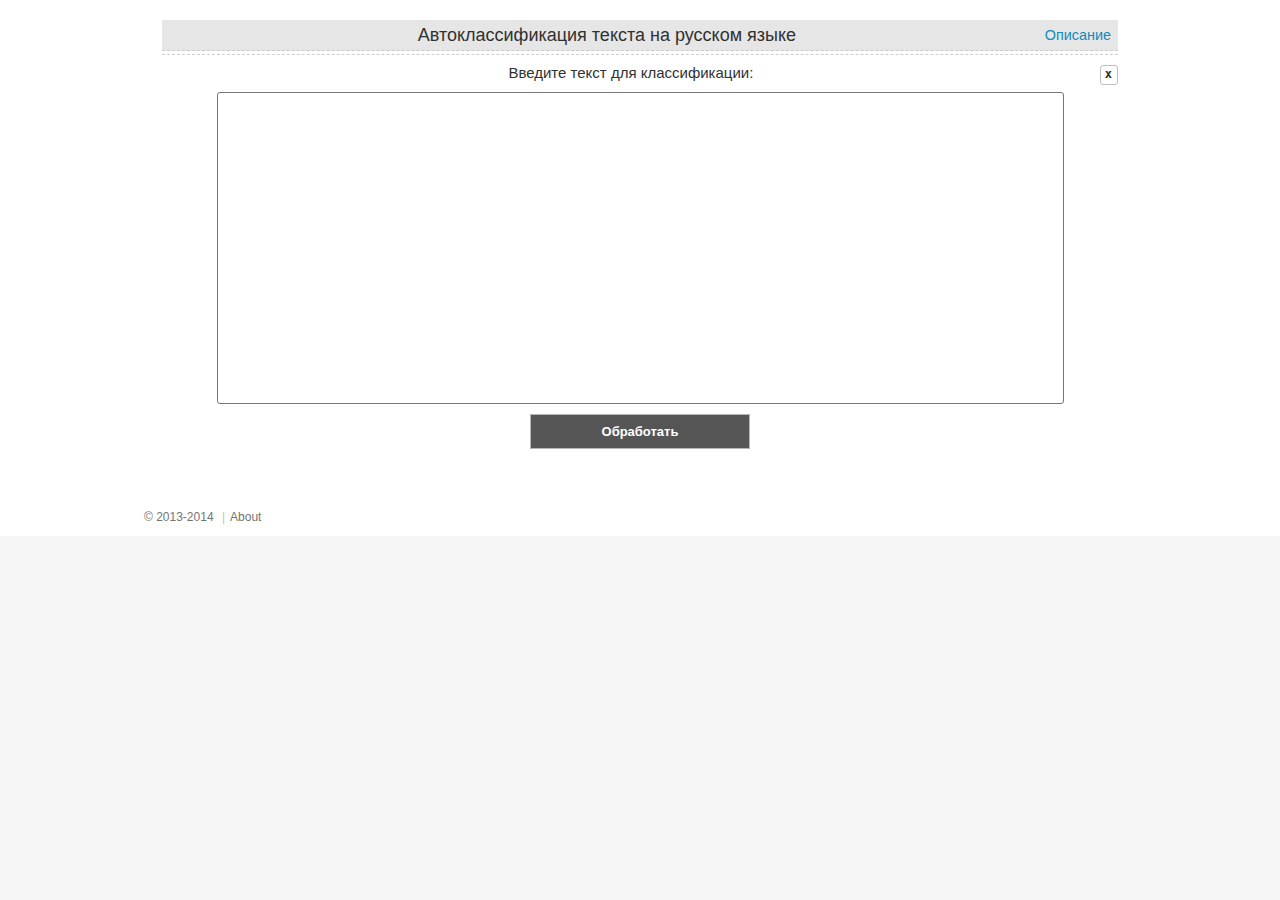
==== classify.web.demo/index.html @ a1781be6 "..." ====
﻿<!DOCTYPE html>
<html>
<head>
    <title>Автоклассификация текста на русском языке</title>
    <meta http-equiv="Content-Type" content="text/html; charset=utf-8" />
    <meta http-equiv="X-UA-Compatible" content="IE=edge" />
    <meta name="description" content="Автоклассификация текста; машинное обучение; natural language processing; computational linguistics" />
    <meta name="keywords"    content="Автоклассификация текста; машинное обучение; natural language processing; computational linguistics" />
    <link rel="stylesheet" href="rc/css/style.css" type="text/css" media="all" />
    <script type="text/javascript" src="rc/javascript/jquery-1.9.1.js"></script>
    <script type="text/javascript" src="rc/javascript/main.js"></script>
</head>
<body class="default">
    <noscript>
        <div style="background-color: #F00; color: #FFF; text-align: center; padding: 10px;">Данный сайт требует включенной поддержки JavaScript в вашем браузере.</div>
    </noscript>
    <div id="wrapper">
        <div id="mainWrapper" class="clearfix">
            <div id="main" class="clearfix">
                <div id="mainPageContent">
                    <h2 id="periodsHeader" class="h-head">
                        <span>Автоклассификация текста на русском языке</span>
                        <a class="description-header" href="description.html">Описание</a>
                    </h2>

                    <div class="line"></div>

                    <h2 class="main-header">
                        <span id="textLength"></span>
                        <span>Введите текст для классификации:</span>
                        <span id="resetText2Default" title="reset text to default">x</span>
                    </h2>

                    <center>                        
                        <textarea id="text" cols="100" rows="20"></textarea> <!--maxlength="10000"-->
                    </center>
                    <div class="page-box-button">
                        <input id="processButton" class="form-button" value="Обработать" type="submit" style="width: 220px">
                    </div>
                    <h3 class="result-info" style="display: none"></h3>

                    <div id="processResult">
                        <table>
                            <tbody></tbody>
                        </table>
                    </div>
                </div>

            </div>
            <div id="mainTop"></div>
            <div id="mainTopLeft"></div>
            <div id="mainTopRight"></div>
            <div id="mainBottom"></div>
            <div id="mainBottomLeft"></div>
            <div id="mainBottomRight"></div>
        </div>
        <div id="footer" class="clearfix">
            <div id="footerMenu">
                <span>&copy; 2013-2014</span>
                <span class="footer-menu-separator">|</span><span><a href="description.html">About</a></span>
            </div>
            <div class="clearfix"></div>
        </div>
    </div>
</body>
</html>
---- classify.web.demo/rc/css/style.css ----
article, aside, details, figcaption, figure, footer, header, hgroup, nav, section { display: block; }
audio, canvas, video { display: inline-block; *display: inline; *zoom: 1; }
audio:not([controls]) { display: none; }
[hidden] { display: none; }

html { font-size: 100%; overflow-y: scroll; -webkit-text-size-adjust: 100%; -ms-text-size-adjust: 100%; }
body { margin: 0; font-size: 13px; line-height: 1.231; }
body, button, input, select, textarea { font-family: sans-serif; color: #222; }

::-moz-selection { background: #0f8abd; color: #fff; text-shadow: none; }
::selection { background: #0f8abd; color: #fff; text-shadow: none; }

abbr[title] { border-bottom: 1px dotted; }
b, strong { font-weight: bold; }
blockquote { margin: 1em 40px; }
dfn { font-style: italic; }
hr { display: block; height: 1px; border: 0; border-top: 1px solid #ccc; margin: 1em 0; padding: 0; }
hr.nl { border-top: 1px dashed #CDCDCD; height: 2px; margin: 0;}
ins { background: #ff9; color: #000; text-decoration: none; }
mark { background: #ff0; color: #000; font-style: italic; font-weight: bold; }
pre, code, kbd, samp { font-family: monospace, monospace; _font-family: 'courier new', monospace; font-size: 1em; }
pre { white-space: pre; white-space: pre-wrap; word-wrap: break-word; }
q { quotes: none; }
q:before, q:after { content: ""; content: none; }
small { font-size: 85%; }
sub, sup { font-size: 75%; line-height: 0; position: relative; vertical-align: baseline; }
sup { top: -0.5em; }
sub { bottom: -0.25em; }
ul, ol { margin: 1em 0; padding: 0; }
ul { list-style: none; }
ol {
  font: italic 1em Georgia, Times, serif;
  color: #999999;
}
    ol li {
      padding: 0; margin: 0 15px 0 30px;      
    }
    ol p {
      font: normal 1em Helvetica, sans-serif;
      color: #000000;
      margin: 0;
    }
dd { margin: 0 0 0 40px; }
nav ul, nav ol { list-style: none; list-style-image: none; margin: 0; padding: 0; }

img { border: 0; -ms-interpolation-mode: bicubic; vertical-align: middle; }
svg:not(:root) { overflow: hidden; }
figure { margin: 0; }

form { margin: 0; }
fieldset { border: 0; margin: 0; padding: 0; }
label { cursor: pointer; }
legend { border: 0; *margin-left: -7px; padding: 0; }
button, input, select, textarea { font-size: 100%; margin: 0; vertical-align: baseline; *vertical-align: middle; }
button, input { line-height: normal; *overflow: visible; }
table button, table input { *overflow: auto; }
button, input[type="button"], input[type="reset"], input[type="submit"] { cursor: pointer; -webkit-appearance: button; }
input[type="checkbox"], input[type="radio"] { box-sizing: border-box; }
input[type="search"] { -webkit-appearance: textfield; -moz-box-sizing: content-box; -webkit-box-sizing: content-box; box-sizing: content-box; }
input[type="search"]::-webkit-search-decoration { -webkit-appearance: none; }
button::-moz-focus-inner, input::-moz-focus-inner { border: 0; padding: 0; }
textarea { overflow: auto; vertical-align: top; resize: vertical; }
table { border-collapse: collapse; border-spacing: 0; }
td { vertical-align: top; }
.ir { display: block; border: 0; text-indent: -999em; overflow: hidden; background-color: transparent; background-repeat: no-repeat; text-align: left; direction: ltr; }
.ir br { display: none; }
.hidden { display: none !important; visibility: hidden; }
.visuallyhidden { border: 0; clip: rect(0 0 0 0); height: 1px; margin: -1px; overflow: hidden; padding: 0; position: absolute; width: 1px; }
.visuallyhidden.focusable:active, .visuallyhidden.focusable:focus { clip: auto; height: auto; margin: 0; overflow: visible; position: static; width: auto; }
.invisible { visibility: hidden; }

@media only screen and (min-width: 480px) {  }
@media only screen and (min-width: 768px) {  }
@media print {
  * { background: transparent !important; color: black !important; text-shadow: none !important; filter:none !important; -ms-filter: none !important; } /* Black prints faster: h5bp.com/s */
  a, a:visited { text-decoration: underline; }
  a[href]:after { content: " (" attr(href) ")"; }
  abbr[title]:after { content: " (" attr(title) ")"; }
  .ir a:after, a[href^="javascript:"]:after, a[href^="#"]:after { content: ""; }  /* Don't show links for images, or javascript/internal links */
  pre, blockquote { border: 1px solid #999; page-break-inside: avoid; }
  thead { display: table-header-group; } /* h5bp.com/t */
  tr, img { page-break-inside: avoid; }
  img { max-width: 100% !important; }
  @page { margin: 0.5cm; }
  p, h2, h3 { orphans: 3; widows: 3; }
  h2, h3 { page-break-after: avoid; }
}

html, body { background-color: #FFF; }
body { font-size:14px; font-family:"Lucida Sans Unicode", "Lucida Grande", Verdana, Arial, Helvetica, sans-serif; color:#313131; }

a { color:#0F8CBF; outline: none !important; }
a:hover { text-decoration:none; }

strong { font-weight: bold; }
em { font-style: italic; }

h1, h2, h3 { font-weight: bold; text-align:center; }

html { background:#F5F5F5; }
body.default { background:#FFFFFF url('../images/bg_body.gif') repeat-x 0 0; font-family:Arial, serif; font-size:13px; line-height:1.3em; }
#wrapper { margin:0 auto; width:1004px; overflow:hidden; background:url('../images/bg_body.gif') repeat-x }

#header { position:relative; width:992px; height:65px; margin:0 6px; }
#headerSiteTitle { margin:0; text-align: center; }
#headerSiteTitle img { height: 62px; }
#header-site-slogan { font-size:14px; font-style:italic; font-weight:bold; margin:0; padding:0 0 0 10px; }
#header-site-slogan { font-size:14px; font-style:italic; font-weight:bold; margin:0; padding:0 0 0 10px; }
#header-menu { position:absolute; top:8px; right:0px; width: 682px; }
#header-menu ul { padding:0; margin: 15px 0 0 0; float: right;}
#header-menu li { margin:0; padding:0; float:left; position:relative; background:url("../images/top_menu_bg.gif") 0 -40px repeat-x; }
#header-menu li.active, #header-menu li:hover { background-position:0 0; }
#header-menu .header-menu-corner-l, #header-menu .header-menu-corner-r { background:url("../images/top_menu_corner.jpg") no-repeat; width:18px; height:40px; position:absolute; z-index:20; }
#header-menu .header-menu-corner-l { top:0; left:0; background-position:-36px 0; }
#header-menu .header-menu-corner-r { top:0; right:0; background-position:-54px 0; }
#header-menu .active .header-menu-corner-l, #header-menu li:hover .header-menu-corner-l  { background-position:0 0; }
#header-menu .active  .header-menu-corner-r, #header-menu li:hover .header-menu-corner-r { background-position:-18px 0; }
#header-menu li a { display:block; line-height:36px; padding:0 18px; font-family: Verdana, Tahoma, sans-serif; font-size:11px; font-weight:bold; color:#FFFFFF; text-decoration:none; margin:2px 0; border-left:1px solid #217798; border-right:1px solid #79CDEC; position:relative;  z-index:21; }
#header-menu li.first a { border-left:none; }
#header-menu li.last a { border-right:none; }

#mainWrapper { width:100%; background:url("../images/bg_html_rl.png") repeat-y; position:relative; }
#mainWrapper img { height: auto; max-width: 100%; width: auto; }
#main { width:956px; background:#FFFFFF; position:relative; right: -6px; padding: 20px 18px;}
#mainTop, #mainBottom, #mainTopLeft, #mainTopRight, #mainBottomLeft, #mainBottomRight { position:absolute; }
#mainTop, #mainBottom, #mainTopLeft, #mainTopRight, #mainBottomLeft, #mainBottomRight { background:url("../images/bg_html.png") no-repeat; height:6px; width:6px; }
#mainTop, #mainBottom { background-repeat:repeat-x; width:992px; }
#mainTop { background-position:0 -29px; top:-6px; left:6px;; z-index:20; }
#mainTopLeft { background-position:0 1px; top:-6px; left:0; z-index:21; }
#mainTopRight { background-position:-24px 1px; top:-6px; right:0; z-index:21; }
#mainBottom { background-position:0 -36px; bottom:-6px; left:6px; z-index:20; }
#mainBottomLeft { background-position:0 -25px; bottom:-6px; left:0; z-index:21; }
#mainBottomRight { background-position:-24px -25px; bottom:-6px; right:0; z-index:21; }

.form-button { color:#FFF; width:93px; text-align:center; height:35px; font-weight:bold; border:1px solid #B7B7B7; background:#555555 url('../images/bg-btn.gif') repeat-x; cursor:pointer; }
.form-button.disabled {cursor: default; opacity: 0.5; filter: alpha('opacity=50%');}

.h-head { margin-top:0; }
h2.h-head { font-size:18px; background:#E6E6E6 url("../images/bg-h2.gif") repeat-x; line-height:30px; padding-left:7px; font-weight:normal; margin-bottom:3px; }

#footer { width:992px; margin-left:6px; clear:both; }
#footerMenu, #rightBlock { margin:30px 0 10px; }
#footerMenu { width:600px; float:left; }
#rightBlock { width: 200px; float: right; text-align: right;}
#footer, #footer a, #footer a { text-decoration:none; color:#737373; font-size:12px; font-family:Veranda, sans-serif, serif; }
#footer a:hover, #footer-sign a:hover { text-decoration:underline; color: #0F8CBF; }
.footer-menu-separator { padding:0 5px; color: silver; }
#rightBlock .sm {background: transparent url("../images/sm.png") no-repeat 0 0; display: block; width: 18px; height: 18px; float: right; margin-left: 8px;}
#rightBlock .tw { background-position: 0 0; margin-left: 12px;}
#rightBlock .fb { background-position: 0 -23px; }
.clearfix:before, .clearfix:after { content: ""; display: table; }
.clearfix:after { clear: both; }
.clearfix { zoom: 1; }
.page-box-button { text-align:center; margin-top: 10px; margin-bottom: 10px; }
#mainPageContent {width: 100%;}
#mainPageContent a {text-decoration: none;}
#mainPageContent a:hover {text-decoration: underline;}
.main-header {background: none; margin-top: 10px; margin-bottom: 10px; text-align: center; font-size: 15px; font-weight: normal;}
#periodsHeader {padding-right: 7px; border-bottom: 1px dashed #CDCDCD;}
.demo-header {font-size: 0.8em;}
.description-header {font-size: 0.8em; float:right;}
.line {margin-top: 3px; border-bottom: 1px dashed #CDCDCD;}
#text {padding: 5px 15px; resize: none;border-radius: 3px;}
#text.no-change {background-color: #eee;}
.result-info {width: 630px; min-height: 20px; margin: 10px auto; text-align: center; color: #313131;}
.result-info.error {color: #f00;}
#processResult table {width: 400px; margin: 0 auto;}
#processResult table td {width: 30%; padding: 5px 0; border: 1px solid #aaa; text-align: center;}
#textLength { position: absolute; left: 35px; font-size: xx-small; white-space: nowrap; cursor: default; }
#textLength.max-inputtext-length { color: red; } 

ul.main-link-list { list-style: square; }
ul.main-link-list li { margin-bottom: 10px; }

#resetText2Default {
    float: right;
    font-weight: bold;
    font-size: small;
    font-family: monospace;
    border: 1px silver solid;
    border-radius: 3px;
    padding: 0 5px 1px 4px;
    cursor: pointer;
}
    #resetText2Default:hover {
        border-color: darkgray;
    }
/* Let's get this party started */
#descriptionDiv::-webkit-scrollbar {
    width: 8px;
    height: 8px;
}
::-webkit-scrollbar {
    width: 12px;
    height: 12px;
}
/* Track */
::-webkit-scrollbar-track {
    -webkit-box-shadow: inset 0 0 6px rgba(0,0,0,0.3); 
    -webkit-border-radius: 3px;
    border-radius: 3px;
}
/* Handle */
::-webkit-scrollbar-thumb {
    -webkit-border-radius: 3px;
    border-radius: 3px;
    background: #ccc/*rgba(255,0,0,0.8)*/; 
    -webkit-box-shadow: inset 0 0 6px rgba(0,0,0,0.5); 
}
::-webkit-scrollbar-thumb:window-inactive {
	background: #eee/*rgba(255,0,0,0.4)*/; 
}

/*
#descriptionDiv::-webkit-scrollbar {
    width: 0.7em;
    height: 0.7em;
}
#descriptionDiv::-webkit-scrollbar-button {
    background: #ccc;
}
#descriptionDiv::-webkit-scrollbar-track-piece {
    background: #888;
}
#descriptionDiv::-webkit-scrollbar-thumb {
    background: #eee;
}
*/
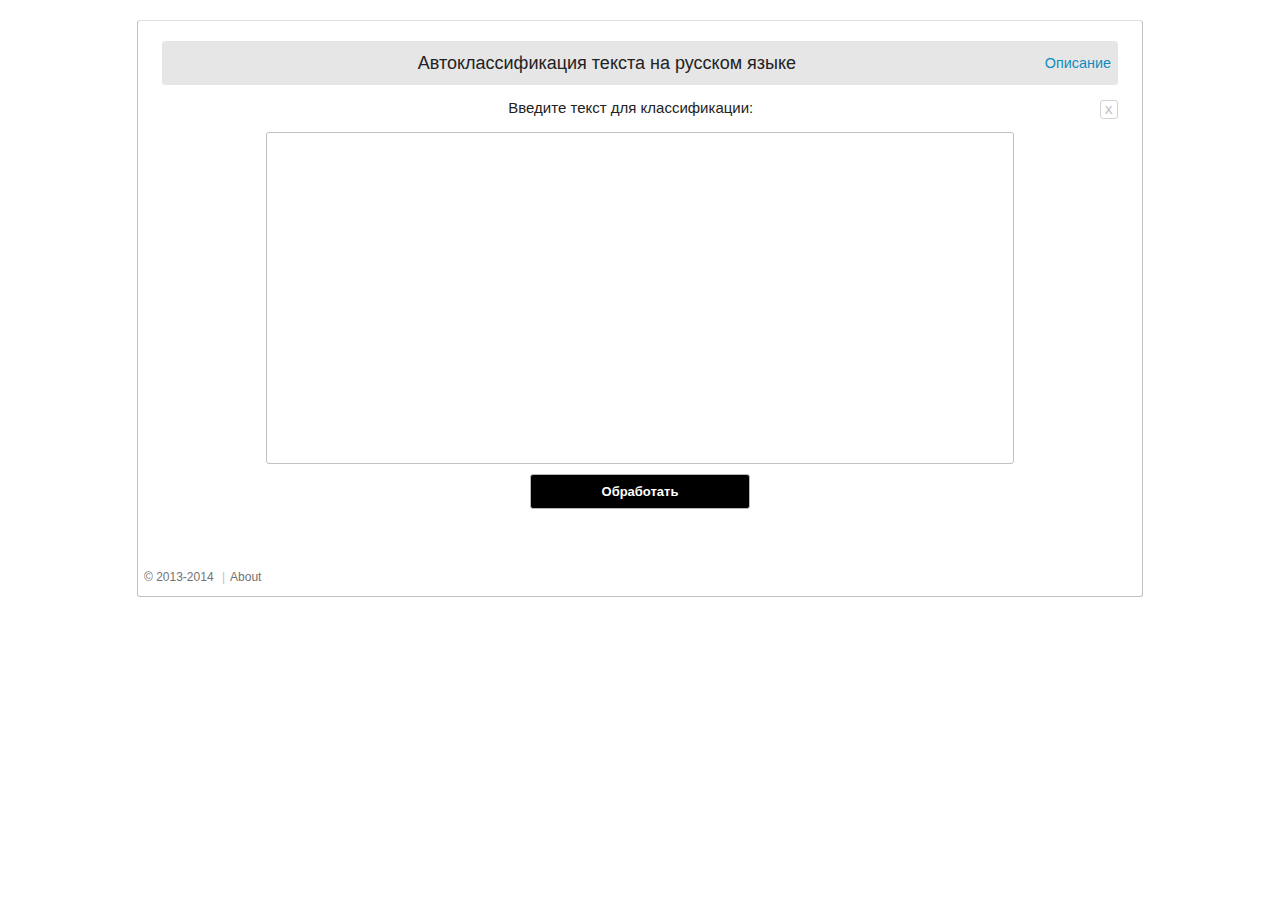
==== commit 510f26a3: "..." ====
--- a/classify.web.demo/index.html
+++ b/classify.web.demo/index.html
@@ -23,8 +23,6 @@
                         <a class="description-header" href="description.html">Описание</a>
                     </h2>
 
-                    <div class="line"></div>
-
                     <h2 class="main-header">
                         <span id="textLength"></span>
                         <span>Введите текст для классификации:</span>
@@ -35,7 +33,7 @@
                         <textarea id="text" cols="100" rows="20"></textarea> <!--maxlength="10000"-->
                     </center>
                     <div class="page-box-button">
-                        <input id="processButton" class="form-button" value="Обработать" type="submit" style="width: 220px">
+                        <input id="processButton" class="form-button" value="Обработать" type="submit">
                     </div>
                     <h3 class="result-info" style="display: none"></h3>
 
@@ -47,12 +45,6 @@
                 </div>
 
             </div>
-            <div id="mainTop"></div>
-            <div id="mainTopLeft"></div>
-            <div id="mainTopRight"></div>
-            <div id="mainBottom"></div>
-            <div id="mainBottomLeft"></div>
-            <div id="mainBottomRight"></div>
         </div>
         <div id="footer" class="clearfix">
             <div id="footerMenu">
--- a/classify.web.demo/rc/css/style.css
+++ b/classify.web.demo/rc/css/style.css
@@ -1,33 +1,15 @@
-article, aside, details, figcaption, figure, footer, header, hgroup, nav, section { display: block; }
-audio, canvas, video { display: inline-block; *display: inline; *zoom: 1; }
-audio:not([controls]) { display: none; }
-[hidden] { display: none; }
-
-html { font-size: 100%; overflow-y: scroll; -webkit-text-size-adjust: 100%; -ms-text-size-adjust: 100%; }
+html { font-size: 100%; overflow-y: auto; -webkit-text-size-adjust: 100%; -ms-text-size-adjust: 100%; }
 body { margin: 0; font-size: 13px; line-height: 1.231; }
-body, button, input, select, textarea { font-family: sans-serif; color: #222; }
+body { font-size:14px; font-family:"Lucida Sans Unicode", "Lucida Grande", Verdana, Arial, Helvetica, sans-serif; color:#313131; }
+body.default { background:#FFFFFF; font-family:Arial, serif; font-size:13px; line-height:1.3em; }
+body, input, textarea { font-family: sans-serif; color: #222; }
 
 ::-moz-selection { background: #0f8abd; color: #fff; text-shadow: none; }
 ::selection { background: #0f8abd; color: #fff; text-shadow: none; }
 
-abbr[title] { border-bottom: 1px dotted; }
-b, strong { font-weight: bold; }
-blockquote { margin: 1em 40px; }
-dfn { font-style: italic; }
+b { font-weight: bold; }
 hr { display: block; height: 1px; border: 0; border-top: 1px solid #ccc; margin: 1em 0; padding: 0; }
-hr.nl { border-top: 1px dashed #CDCDCD; height: 2px; margin: 0;}
-ins { background: #ff9; color: #000; text-decoration: none; }
-mark { background: #ff0; color: #000; font-style: italic; font-weight: bold; }
-pre, code, kbd, samp { font-family: monospace, monospace; _font-family: 'courier new', monospace; font-size: 1em; }
-pre { white-space: pre; white-space: pre-wrap; word-wrap: break-word; }
-q { quotes: none; }
-q:before, q:after { content: ""; content: none; }
-small { font-size: 85%; }
-sub, sup { font-size: 75%; line-height: 0; position: relative; vertical-align: baseline; }
-sup { top: -0.5em; }
-sub { bottom: -0.25em; }
-ul, ol { margin: 1em 0; padding: 0; }
-ul { list-style: none; }
+ol { margin: 1em 0; padding: 0; }
 ol {
   font: italic 1em Georgia, Times, serif;
   color: #999999;
@@ -40,156 +22,67 @@
       color: #000000;
       margin: 0;
     }
-dd { margin: 0 0 0 40px; }
-nav ul, nav ol { list-style: none; list-style-image: none; margin: 0; padding: 0; }
-
-img { border: 0; -ms-interpolation-mode: bicubic; vertical-align: middle; }
-svg:not(:root) { overflow: hidden; }
-figure { margin: 0; }
-
-form { margin: 0; }
-fieldset { border: 0; margin: 0; padding: 0; }
-label { cursor: pointer; }
-legend { border: 0; *margin-left: -7px; padding: 0; }
-button, input, select, textarea { font-size: 100%; margin: 0; vertical-align: baseline; *vertical-align: middle; }
-button, input { line-height: normal; *overflow: visible; }
-table button, table input { *overflow: auto; }
-button, input[type="button"], input[type="reset"], input[type="submit"] { cursor: pointer; -webkit-appearance: button; }
-input[type="checkbox"], input[type="radio"] { box-sizing: border-box; }
-input[type="search"] { -webkit-appearance: textfield; -moz-box-sizing: content-box; -webkit-box-sizing: content-box; box-sizing: content-box; }
-input[type="search"]::-webkit-search-decoration { -webkit-appearance: none; }
-button::-moz-focus-inner, input::-moz-focus-inner { border: 0; padding: 0; }
+input, textarea { font-size: 100%; margin: 0; vertical-align: baseline; *vertical-align: middle; }
+input { line-height: normal; *overflow: visible; }
+input[type="submit"] { cursor: pointer; -webkit-appearance: button; }
+input::-moz-focus-inner { border: 0; padding: 0; }
 textarea { overflow: auto; vertical-align: top; resize: vertical; }
 table { border-collapse: collapse; border-spacing: 0; }
-td { vertical-align: top; }
-.ir { display: block; border: 0; text-indent: -999em; overflow: hidden; background-color: transparent; background-repeat: no-repeat; text-align: left; direction: ltr; }
-.ir br { display: none; }
-.hidden { display: none !important; visibility: hidden; }
-.visuallyhidden { border: 0; clip: rect(0 0 0 0); height: 1px; margin: -1px; overflow: hidden; padding: 0; position: absolute; width: 1px; }
-.visuallyhidden.focusable:active, .visuallyhidden.focusable:focus { clip: auto; height: auto; margin: 0; overflow: visible; position: static; width: auto; }
-.invisible { visibility: hidden; }
-
-@media only screen and (min-width: 480px) {  }
-@media only screen and (min-width: 768px) {  }
-@media print {
-  * { background: transparent !important; color: black !important; text-shadow: none !important; filter:none !important; -ms-filter: none !important; } /* Black prints faster: h5bp.com/s */
-  a, a:visited { text-decoration: underline; }
-  a[href]:after { content: " (" attr(href) ")"; }
-  abbr[title]:after { content: " (" attr(title) ")"; }
-  .ir a:after, a[href^="javascript:"]:after, a[href^="#"]:after { content: ""; }  /* Don't show links for images, or javascript/internal links */
-  pre, blockquote { border: 1px solid #999; page-break-inside: avoid; }
-  thead { display: table-header-group; } /* h5bp.com/t */
-  tr, img { page-break-inside: avoid; }
-  img { max-width: 100% !important; }
-  @page { margin: 0.5cm; }
-  p, h2, h3 { orphans: 3; widows: 3; }
-  h2, h3 { page-break-after: avoid; }
-}
-
-html, body { background-color: #FFF; }
-body { font-size:14px; font-family:"Lucida Sans Unicode", "Lucida Grande", Verdana, Arial, Helvetica, sans-serif; color:#313131; }
 
 a { color:#0F8CBF; outline: none !important; }
 a:hover { text-decoration:none; }
 
-strong { font-weight: bold; }
-em { font-style: italic; }
+h2, h3 { font-weight: bold; text-align:center; }
+.h-head { margin-top:0; }
+h2.h-head { font-size:18px; background:#E6E6E6; line-height:30px; padding-left:7px; font-weight:normal; margin-bottom:3px; }
 
-h1, h2, h3 { font-weight: bold; text-align:center; }
+#wrapper { margin:20px auto; width:1004px; overflow:hidden; border: 1px solid silver; border-top-color: #e0e0e0; border-radius: 3px; }
+#mainWrapper { width:100%; position:relative; }
+#main { width:956px; background:#FFFFFF; position:relative; right: -6px; padding: 20px 18px;}
 
-html { background:#F5F5F5; }
-body.default { background:#FFFFFF url('../images/bg_body.gif') repeat-x 0 0; font-family:Arial, serif; font-size:13px; line-height:1.3em; }
-#wrapper { margin:0 auto; width:1004px; overflow:hidden; background:url('../images/bg_body.gif') repeat-x }
-
-#header { position:relative; width:992px; height:65px; margin:0 6px; }
-#headerSiteTitle { margin:0; text-align: center; }
-#headerSiteTitle img { height: 62px; }
-#header-site-slogan { font-size:14px; font-style:italic; font-weight:bold; margin:0; padding:0 0 0 10px; }
-#header-site-slogan { font-size:14px; font-style:italic; font-weight:bold; margin:0; padding:0 0 0 10px; }
-#header-menu { position:absolute; top:8px; right:0px; width: 682px; }
-#header-menu ul { padding:0; margin: 15px 0 0 0; float: right;}
-#header-menu li { margin:0; padding:0; float:left; position:relative; background:url("../images/top_menu_bg.gif") 0 -40px repeat-x; }
-#header-menu li.active, #header-menu li:hover { background-position:0 0; }
-#header-menu .header-menu-corner-l, #header-menu .header-menu-corner-r { background:url("../images/top_menu_corner.jpg") no-repeat; width:18px; height:40px; position:absolute; z-index:20; }
-#header-menu .header-menu-corner-l { top:0; left:0; background-position:-36px 0; }
-#header-menu .header-menu-corner-r { top:0; right:0; background-position:-54px 0; }
-#header-menu .active .header-menu-corner-l, #header-menu li:hover .header-menu-corner-l  { background-position:0 0; }
-#header-menu .active  .header-menu-corner-r, #header-menu li:hover .header-menu-corner-r { background-position:-18px 0; }
-#header-menu li a { display:block; line-height:36px; padding:0 18px; font-family: Verdana, Tahoma, sans-serif; font-size:11px; font-weight:bold; color:#FFFFFF; text-decoration:none; margin:2px 0; border-left:1px solid #217798; border-right:1px solid #79CDEC; position:relative;  z-index:21; }
-#header-menu li.first a { border-left:none; }
-#header-menu li.last a { border-right:none; }
-
-#mainWrapper { width:100%; background:url("../images/bg_html_rl.png") repeat-y; position:relative; }
-#mainWrapper img { height: auto; max-width: 100%; width: auto; }
-#main { width:956px; background:#FFFFFF; position:relative; right: -6px; padding: 20px 18px;}
-#mainTop, #mainBottom, #mainTopLeft, #mainTopRight, #mainBottomLeft, #mainBottomRight { position:absolute; }
-#mainTop, #mainBottom, #mainTopLeft, #mainTopRight, #mainBottomLeft, #mainBottomRight { background:url("../images/bg_html.png") no-repeat; height:6px; width:6px; }
-#mainTop, #mainBottom { background-repeat:repeat-x; width:992px; }
-#mainTop { background-position:0 -29px; top:-6px; left:6px;; z-index:20; }
-#mainTopLeft { background-position:0 1px; top:-6px; left:0; z-index:21; }
-#mainTopRight { background-position:-24px 1px; top:-6px; right:0; z-index:21; }
-#mainBottom { background-position:0 -36px; bottom:-6px; left:6px; z-index:20; }
-#mainBottomLeft { background-position:0 -25px; bottom:-6px; left:0; z-index:21; }
-#mainBottomRight { background-position:-24px -25px; bottom:-6px; right:0; z-index:21; }
-
-.form-button { color:#FFF; width:93px; text-align:center; height:35px; font-weight:bold; border:1px solid #B7B7B7; background:#555555 url('../images/bg-btn.gif') repeat-x; cursor:pointer; }
-.form-button.disabled {cursor: default; opacity: 0.5; filter: alpha('opacity=50%');}
-
-.h-head { margin-top:0; }
-h2.h-head { font-size:18px; background:#E6E6E6 url("../images/bg-h2.gif") repeat-x; line-height:30px; padding-left:7px; font-weight:normal; margin-bottom:3px; }
+#processButton {background-color: black;color: white; width: 220px;}
+    #processButton:hover { background-color: #252525; }
+.form-button { color:#FFF; width:93px; text-align:center; height:35px; font-weight:bold; border:1px solid #B7B7B7; background:#555555; cursor:pointer; border-radius: 3px; }
+.page-box-button { text-align:center; margin-top: 10px; margin-bottom: 10px; }
 
 #footer { width:992px; margin-left:6px; clear:both; }
-#footerMenu, #rightBlock { margin:30px 0 10px; }
+#footerMenu { margin:30px 0 10px; }
 #footerMenu { width:600px; float:left; }
-#rightBlock { width: 200px; float: right; text-align: right;}
 #footer, #footer a, #footer a { text-decoration:none; color:#737373; font-size:12px; font-family:Veranda, sans-serif, serif; }
-#footer a:hover, #footer-sign a:hover { text-decoration:underline; color: #0F8CBF; }
+#footer a:hover { text-decoration:underline; color: #0F8CBF; }
 .footer-menu-separator { padding:0 5px; color: silver; }
-#rightBlock .sm {background: transparent url("../images/sm.png") no-repeat 0 0; display: block; width: 18px; height: 18px; float: right; margin-left: 8px;}
-#rightBlock .tw { background-position: 0 0; margin-left: 12px;}
-#rightBlock .fb { background-position: 0 -23px; }
 .clearfix:before, .clearfix:after { content: ""; display: table; }
 .clearfix:after { clear: both; }
 .clearfix { zoom: 1; }
-.page-box-button { text-align:center; margin-top: 10px; margin-bottom: 10px; }
+
 #mainPageContent {width: 100%;}
 #mainPageContent a {text-decoration: none;}
 #mainPageContent a:hover {text-decoration: underline;}
-.main-header {background: none; margin-top: 10px; margin-bottom: 10px; text-align: center; font-size: 15px; font-weight: normal;}
-#periodsHeader {padding-right: 7px; border-bottom: 1px dashed #CDCDCD;}
-.demo-header {font-size: 0.8em;}
+.main-header {background: none; margin-top: 15px; margin-bottom: 15px; text-align: center; font-size: 15px; font-weight: normal;}
+#periodsHeader {padding: 7px; border-radius: 3px; }
 .description-header {font-size: 0.8em; float:right;}
-.line {margin-top: 3px; border-bottom: 1px dashed #CDCDCD;}
-#text {padding: 5px 15px; resize: none;border-radius: 3px;}
-#text.no-change {background-color: #eee;}
+#text {padding: 5px 15px; resize: none; border: 1px solid silver; border-radius: 3px; height: 320px; width: 716px;}
 .result-info {width: 630px; min-height: 20px; margin: 10px auto; text-align: center; color: #313131;}
-.result-info.error {color: #f00;}
 #processResult table {width: 400px; margin: 0 auto;}
 #processResult table td {width: 30%; padding: 5px 0; border: 1px solid #aaa; text-align: center;}
 #textLength { position: absolute; left: 35px; font-size: xx-small; white-space: nowrap; cursor: default; }
-#textLength.max-inputtext-length { color: red; } 
-
-ul.main-link-list { list-style: square; }
-ul.main-link-list li { margin-bottom: 10px; }
 
 #resetText2Default {
     float: right;
-    font-weight: bold;
-    font-size: small;
+    /*font-weight: bold;*/
+    font-size: 14px;
     font-family: monospace;
-    border: 1px silver solid;
+    border: 1px lightgray solid;
     border-radius: 3px;
-    padding: 0 5px 1px 4px;
+    padding: 0 4px;
     cursor: pointer;
+    color: silver;
 }
     #resetText2Default:hover {
         border-color: darkgray;
+        color: darkgray;
     }
 /* Let's get this party started */
-#descriptionDiv::-webkit-scrollbar {
-    width: 8px;
-    height: 8px;
-}
 ::-webkit-scrollbar {
     width: 12px;
     height: 12px;
@@ -210,19 +103,3 @@
 ::-webkit-scrollbar-thumb:window-inactive {
 	background: #eee/*rgba(255,0,0,0.4)*/; 
 }
-
-/*
-#descriptionDiv::-webkit-scrollbar {
-    width: 0.7em;
-    height: 0.7em;
-}
-#descriptionDiv::-webkit-scrollbar-button {
-    background: #ccc;
-}
-#descriptionDiv::-webkit-scrollbar-track-piece {
-    background: #888;
-}
-#descriptionDiv::-webkit-scrollbar-thumb {
-    background: #eee;
-}
-*/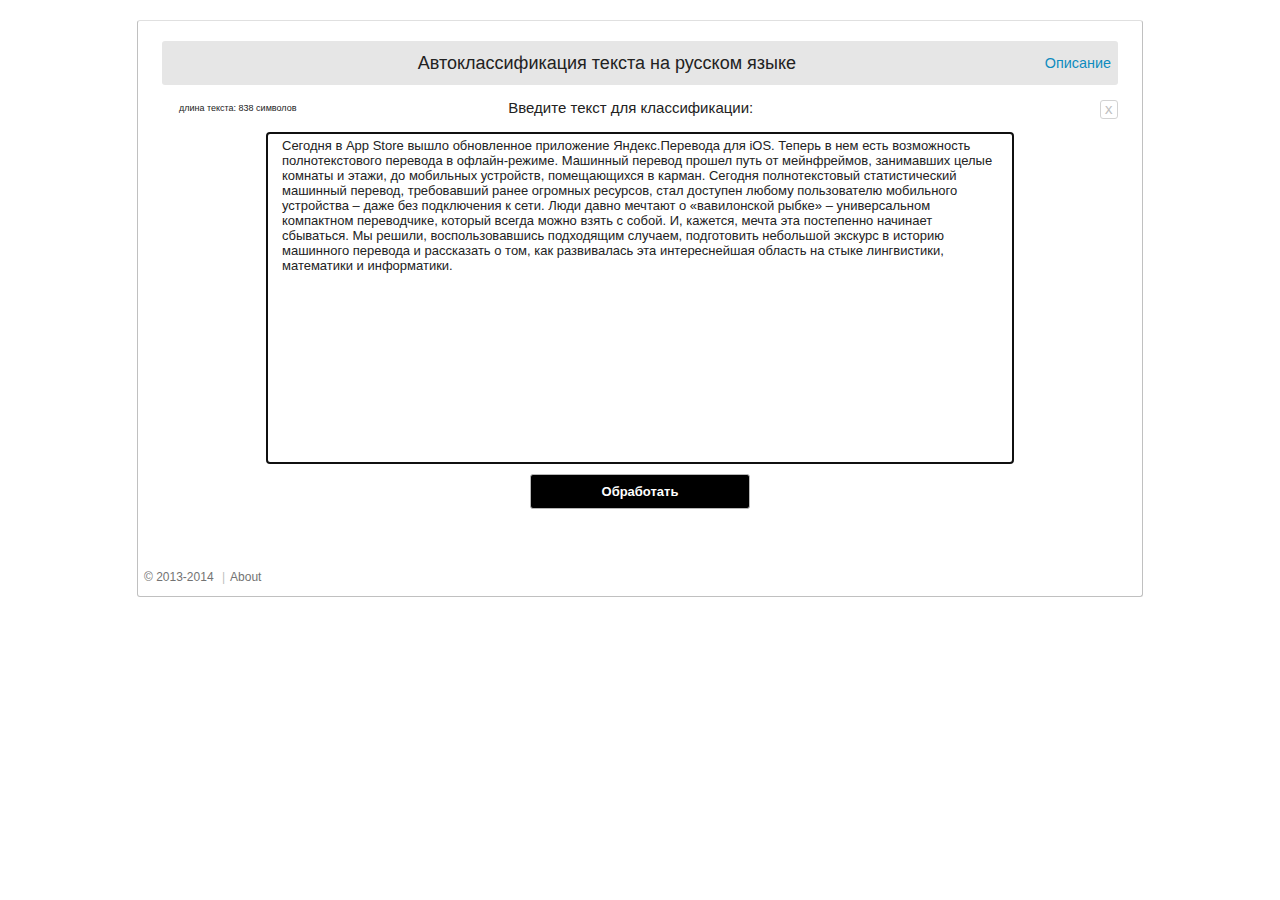
==== commit 7f681287: "..." ====
--- a/classify.web.demo/index.html
+++ b/classify.web.demo/index.html
@@ -7,51 +7,53 @@
     <meta name="description" content="Автоклассификация текста; машинное обучение; natural language processing; computational linguistics" />
     <meta name="keywords"    content="Автоклассификация текста; машинное обучение; natural language processing; computational linguistics" />
     <link rel="stylesheet" href="rc/css/style.css" type="text/css" media="all" />
-    <script type="text/javascript" src="rc/javascript/jquery-1.9.1.js"></script>
-    <script type="text/javascript" src="rc/javascript/main.js"></script>
+    <script type="text/javascript" src="rc/js/jquery-1.9.1.js"></script>
+    <script type="text/javascript" src="rc/js/main.js"></script>
 </head>
 <body class="default">
     <noscript>
         <div style="background-color: #F00; color: #FFF; text-align: center; padding: 10px;">Данный сайт требует включенной поддержки JavaScript в вашем браузере.</div>
-    </noscript>
+    </noscript>    
     <div id="wrapper">
-        <div id="mainWrapper" class="clearfix">
-            <div id="main" class="clearfix">
-                <div id="mainPageContent">
-                    <h2 id="periodsHeader" class="h-head">
-                        <span>Автоклассификация текста на русском языке</span>
-                        <a class="description-header" href="description.html">Описание</a>
-                    </h2>
+        <div id="superMainWrapper">
+            <div id="mainWrapper" class="clearfix">
+                <div id="main" class="clearfix">
+                    <div id="mainPageContent">
+                        <h2 id="periodsHeader" class="h-head">
+                            <span>Автоклассификация текста на русском языке</span>
+                            <a class="description-header" href="description.html">Описание</a>
+                        </h2>
 
-                    <h2 class="main-header">
-                        <span id="textLength"></span>
-                        <span>Введите текст для классификации:</span>
-                        <span id="resetText2Default" title="reset text to default">x</span>
-                    </h2>
+                        <h2 class="main-header">
+                            <span id="textLength"></span>
+                            <span>Введите текст для классификации:</span>
+                            <span id="resetText2Default" title="reset text to default">x</span>
+                        </h2>
 
-                    <center>                        
-                        <textarea id="text" cols="100" rows="20"></textarea> <!--maxlength="10000"-->
-                    </center>
-                    <div class="page-box-button">
-                        <input id="processButton" class="form-button" value="Обработать" type="submit">
+                        <center>
+                            <textarea id="text" cols="100" rows="20"></textarea> <!--maxlength="10000"-->
+                        </center>
+                        <div class="page-box-button">
+                            <input id="processButton" class="form-button" value="Обработать" type="submit" />
+                        </div>
+                        <h3 class="result-info" style="display: none"></h3>
+
+                        <div id="processResult">
+                            <table>
+                                <tbody></tbody>
+                            </table>
+                        </div>
                     </div>
-                    <h3 class="result-info" style="display: none"></h3>
 
-                    <div id="processResult">
-                        <table>
-                            <tbody></tbody>
-                        </table>
-                    </div>
                 </div>
-
             </div>
-        </div>
-        <div id="footer" class="clearfix">
-            <div id="footerMenu">
-                <span>&copy; 2013-2014</span>
-                <span class="footer-menu-separator">|</span><span><a href="description.html">About</a></span>
+            <div id="footer" class="clearfix">
+                <div id="footerMenu">
+                    <span>&copy; 2013-2014</span>
+                    <span class="footer-menu-separator">|</span><span><a href="description.html">About</a></span>
+                </div>
+                <div class="clearfix"></div>
             </div>
-            <div class="clearfix"></div>
         </div>
     </div>
 </body>
